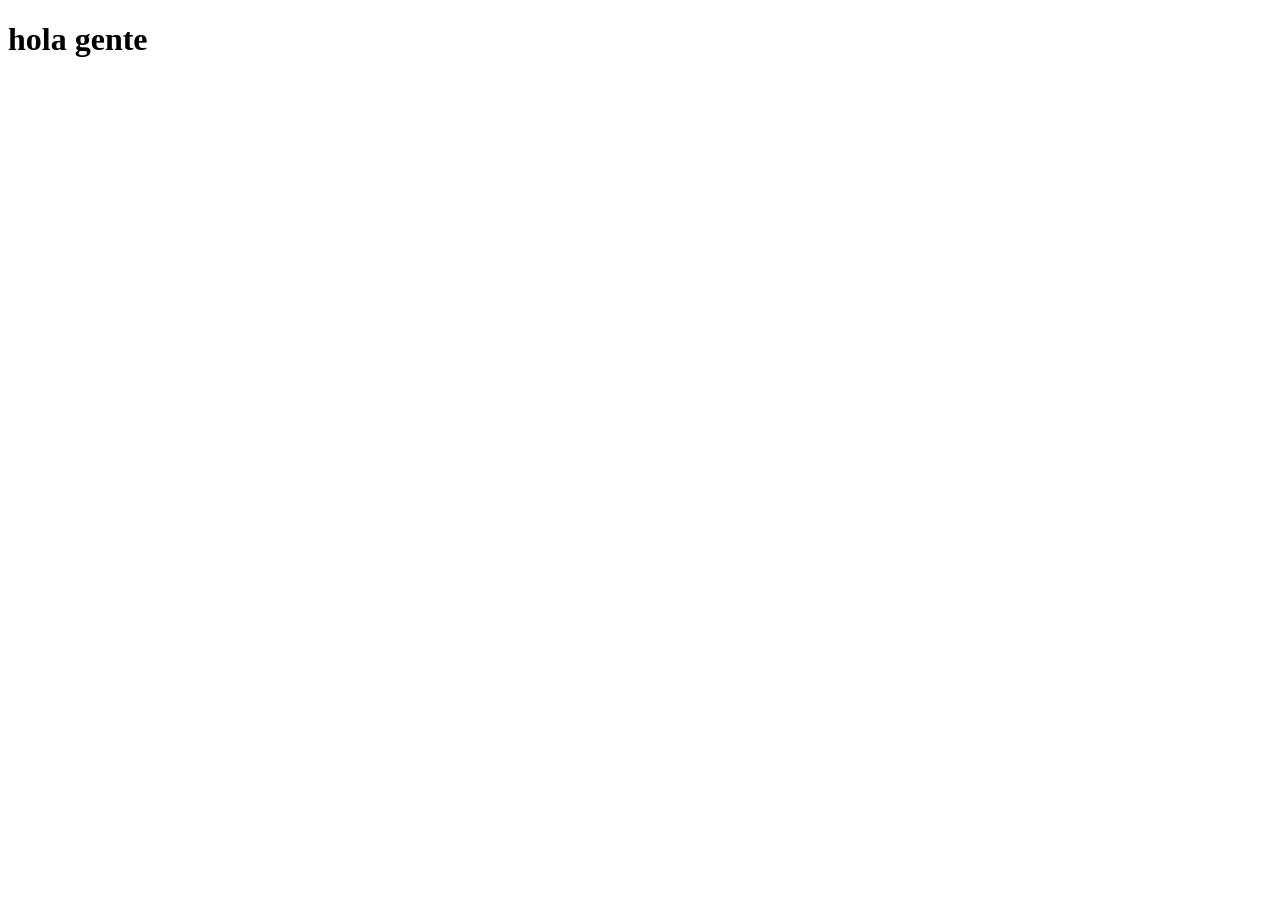
==== index.html @ 03a40541 "mi primer repositorio" ====
<!DOCTYPE html>
<html lang='h'>
<head>
    <meta charset='utf-8'>
    <meta name='viewport' content='width=device-width, initial-scale=1'>
    <title>Page Title</title>
    <link rel='stylesheet' href='main.css'>
</head>
<body>
    <h1>hola gente</h1>
</body>
</html>
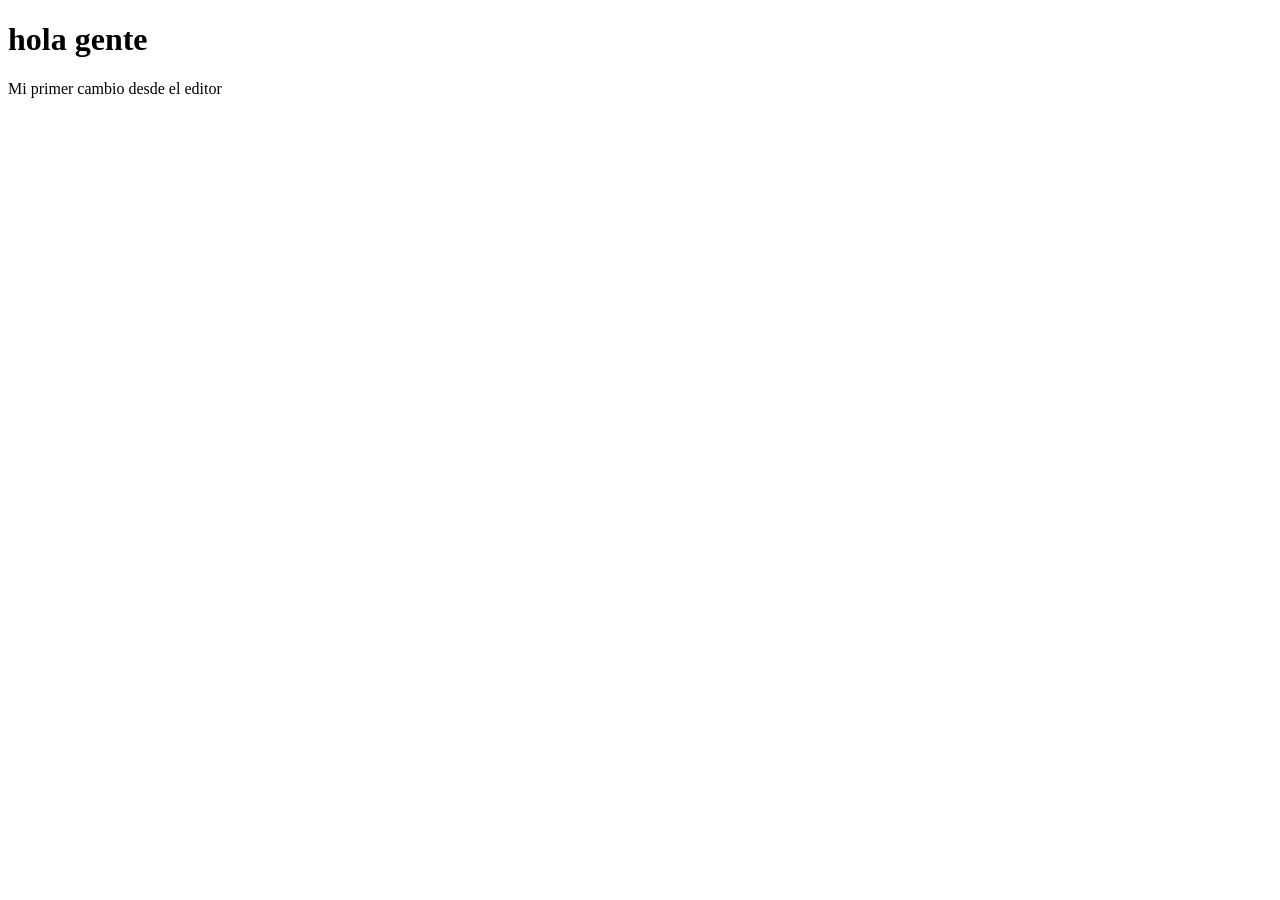
==== commit 2ccef815: "mi primer cambio" ====
--- a/index.html
+++ b/index.html
@@ -8,5 +8,7 @@
 </head>
 <body>
     <h1>hola gente</h1>
+    <p>Mi primer cambio desde el editor</p>
+
 </body>
 </html>
